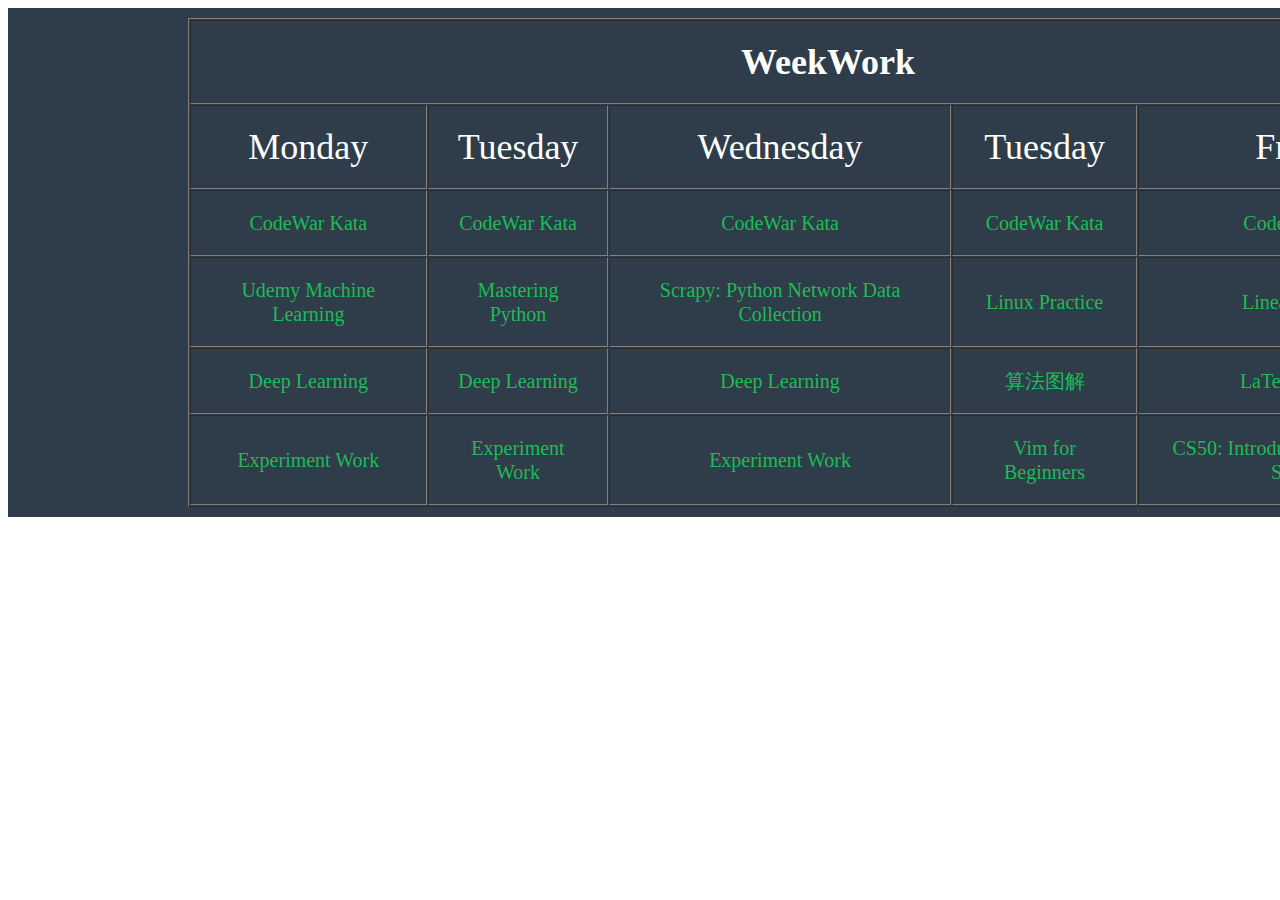
==== docs/2017Fall.html @ 2aa3db7a "Update style and Add 2018 table" ====
<!DOCTYPE html>

<html>
<head>
    <title>Week Work</title>
    <meta charset="utf-8">
    <link rel="stylesheet" href="css/2017styles.css">
</head>

<body>
    <div id="weekwork">
        <table width=80% align="center" cellspacing="1" cellpadding="20" border="1">
        <tr>
            <th colspan="5" align="center" class="header">WeekWork</th>
        </tr>
        <tr class="header">
            <td>Monday</td>
            <td>Tuesday</td>
            <td>Wednesday</td>
            <td>Tuesday</td>
            <td>Friday</td>
        </tr>
        <tr class="list">
            <td>CodeWar Kata</td>
            <td>CodeWar Kata</td>
            <td>CodeWar Kata</td>
            <td>CodeWar Kata</td>
            <td>CodeWar Kata</td>
        </tr>
        <tr class="list">
            <td>Udemy Machine Learning</td>
            <td>Mastering Python</td>
            <td>Scrapy: Python Network Data Collection</td>
            <td>Linux Practice</td>
            <td>Linear Algebra</td>
        </tr>
        <tr class="list">
            <td>Deep Learning</td>
            <td>Deep Learning</td>
            <td>Deep Learning</td>
            <td>算法图解</td>
            <td>LaTeX Practice</td>
        </tr>
        <tr class="list">
            <td>Experiment Work</td>
            <td>Experiment Work</td>
            <td>Experiment Work</td>
            <td>Vim for Beginners</td>
            <td>CS50: Introduction to Computer Science</td>
        </tr>

        
        </table>
    </div>
</body>
</html>
---- docs/css/2017styles.css ----
#weekwork {
    width: 1600px;
    background: #2e3d49;
    padding: 10px 20px;
}
.header {
    color: white; 
    font-size: 36px;
    text-align: center;
    font-family: 'Risque', cursive;
}
.list {
    text-align: center;
    font-size: 20px;
    color: #1fba58;
    line-height: 24px;
}
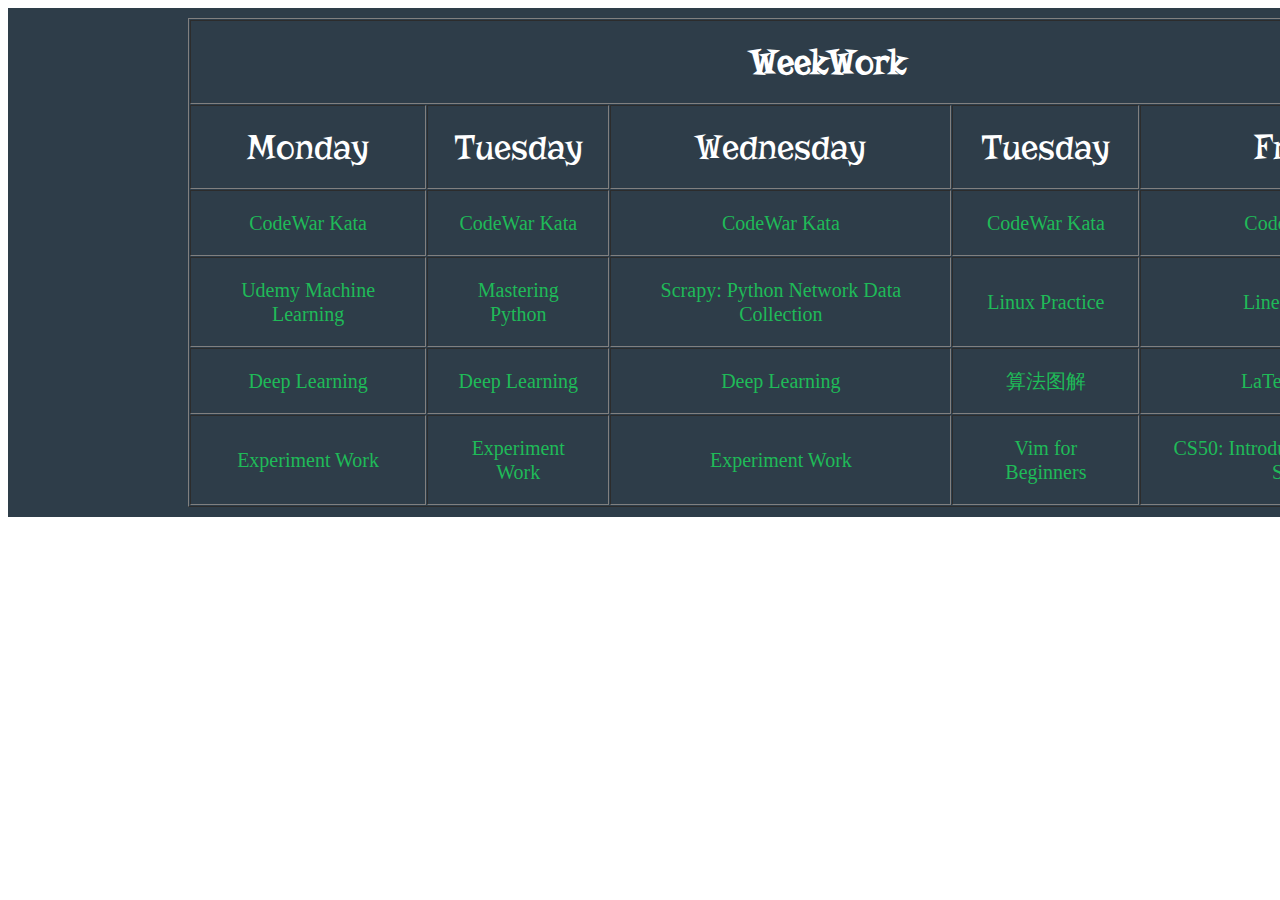
==== commit d10d97c2: "Update 2017Fall style" ====
--- a/docs/2017Fall.html
+++ b/docs/2017Fall.html
@@ -5,6 +5,7 @@
     <title>Week Work</title>
     <meta charset="utf-8">
     <link rel="stylesheet" href="css/2017styles.css">
+    <link href="https://fonts.googleapis.com/css?family=Risque" rel="stylesheet">
 </head>
 
 <body>
